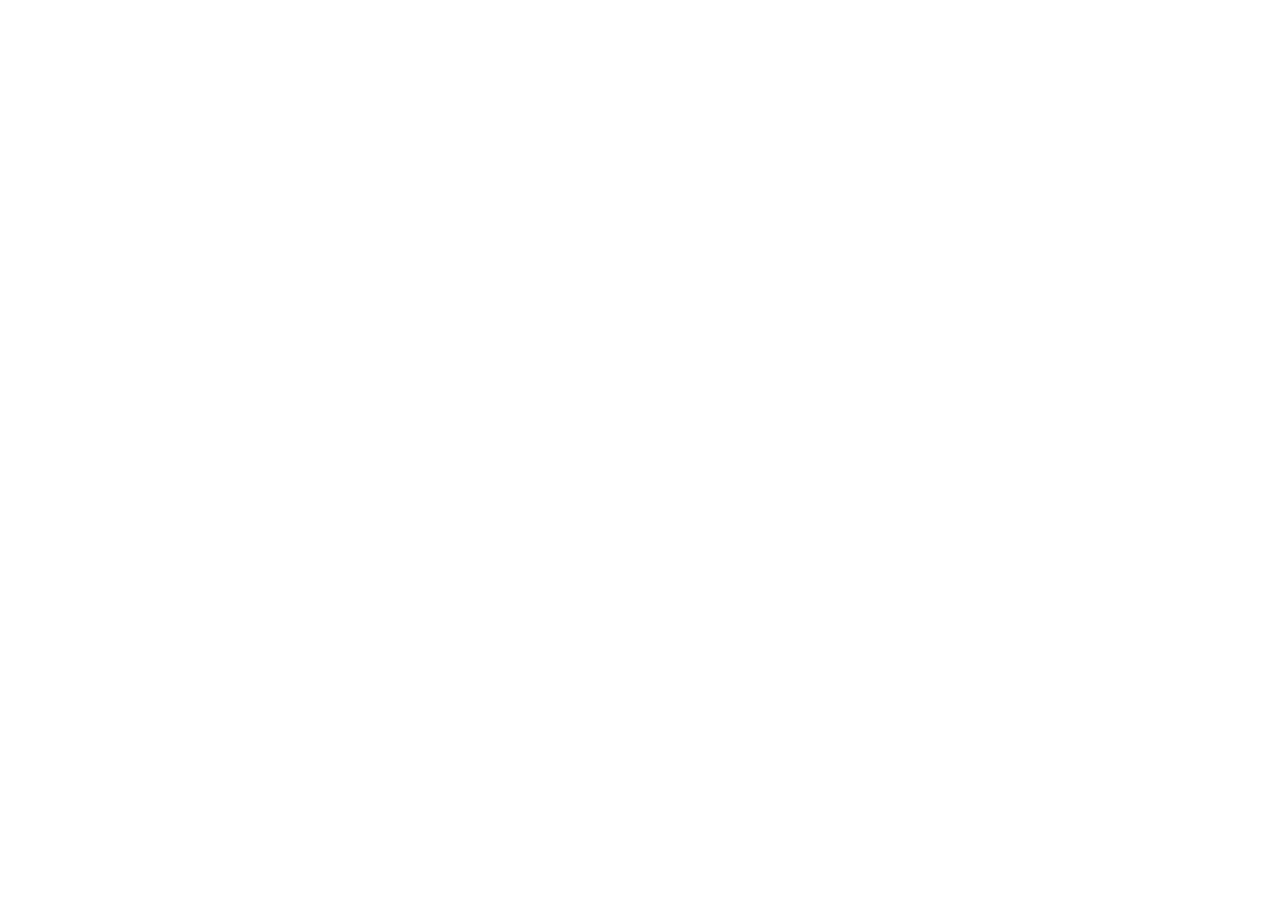
==== JSTask2/index.html @ 7c81b29f "各ファイルの作成" ====
<!DOCTYPE html>
<html lang="ja">
<head>
    <meta charset="UTF-8">
    <meta name="viewport" content="width=device-width, initial-scale=1">
    <title>電卓</title>
</head>
<body>
   
    </div>
    <script src="script.js"></script>
</body>
</html>
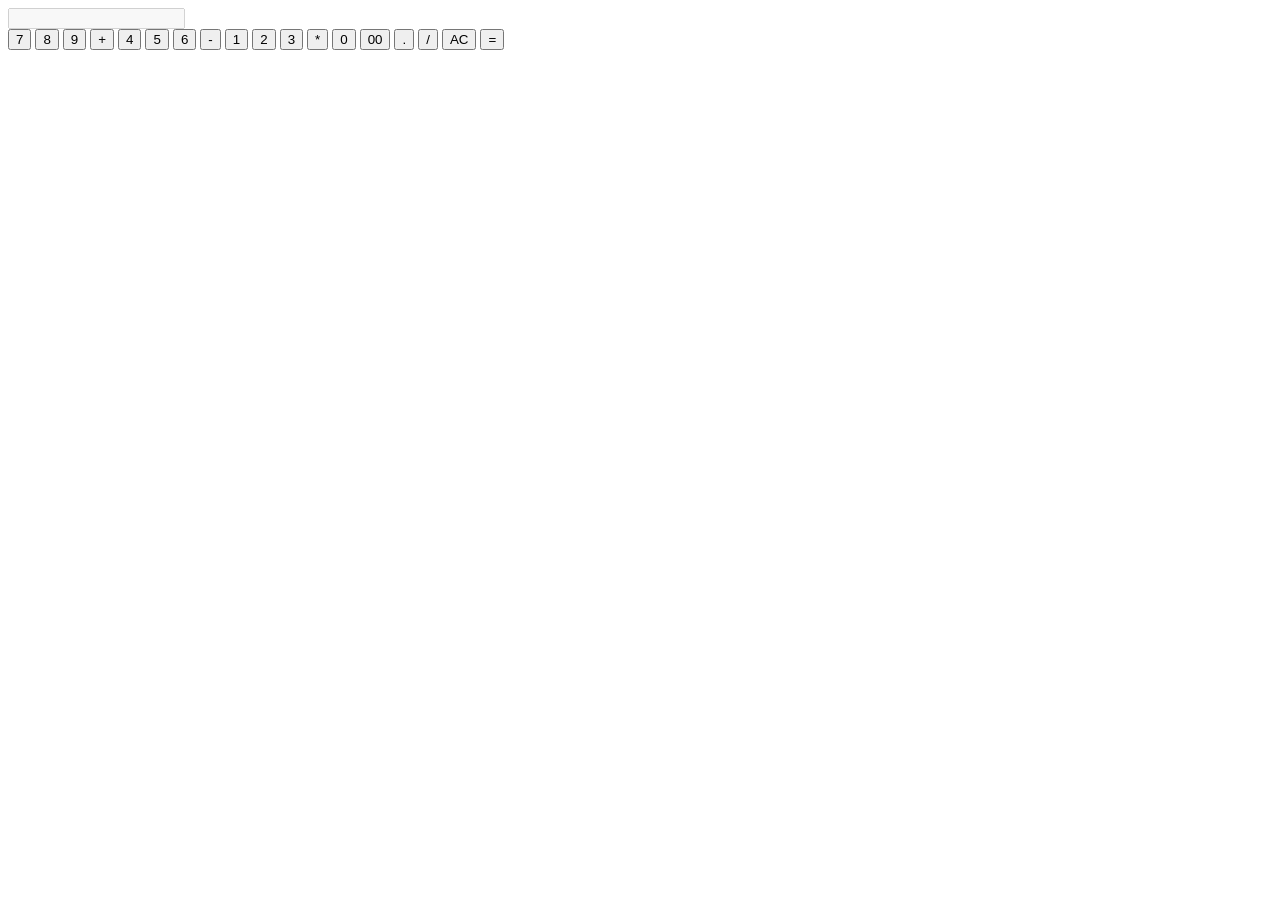
==== commit 49e5f311: "JS" ====
--- a/JSTask2/index.html
+++ b/JSTask2/index.html
@@ -3,11 +3,38 @@
 <head>
     <meta charset="UTF-8">
     <meta name="viewport" content="width=device-width, initial-scale=1">
+     <script src="https://code.jquery.com/jquery-3.2.1.js" integrity="sha256-DZAnKJ/6XZ9si04Hgrsxu/8s717jcIzLy3oi35EouyE=" crossorigin="anonymous"></script> 
+     <link rel="stylesheet" href="main.css">
     <title>電卓</title>
 </head>
 <body>
-   
+    <div class="app" id="app">
+       
+        <div id="calculator">
+            <input type="text" id="display" disabled>
+            <div id="buttons">
+                <button class="btn" onclick="append('7')">7</button>
+                <button class="btn" onclick="append('8')">8</button>
+                <button class="btn" onclick="append('9')">9</button>
+                <button class="btn" onclick="append('+')">+</button>
+                <button class="btn" onclick="append('4')">4</button>
+                <button class="btn" onclick="append('5')">5</button>
+                <button class="btn" onclick="append('6')">6</button>
+                <button class="btn" onclick="append('-')">-</button>
+                <button class="btn" onclick="append('1')">1</button>
+                <button class="btn" onclick="append('2')">2</button>
+                <button class="btn" onclick="append('3')">3</button>
+                <button class="btn" onclick="append('*')">*</button>
+                <button class="btn" onclick="append('0')">0</button>
+                <button class="btn" onclick="append('00')">00</button>
+                <button class="btn" onclick="append('.')">.</button>
+                <button class="btn" onclick="append('/')">/</button>
+                
+                <button class="span-two" onclick="clearScreen()">AC</button>
+                <button class="span-two" onclick="calculate()">=</button>
+            </div>
+        </div>
     </div>
-    <script src="script.js"></script>
+    <script src="main.js"></script>
 </body>
 </html>
